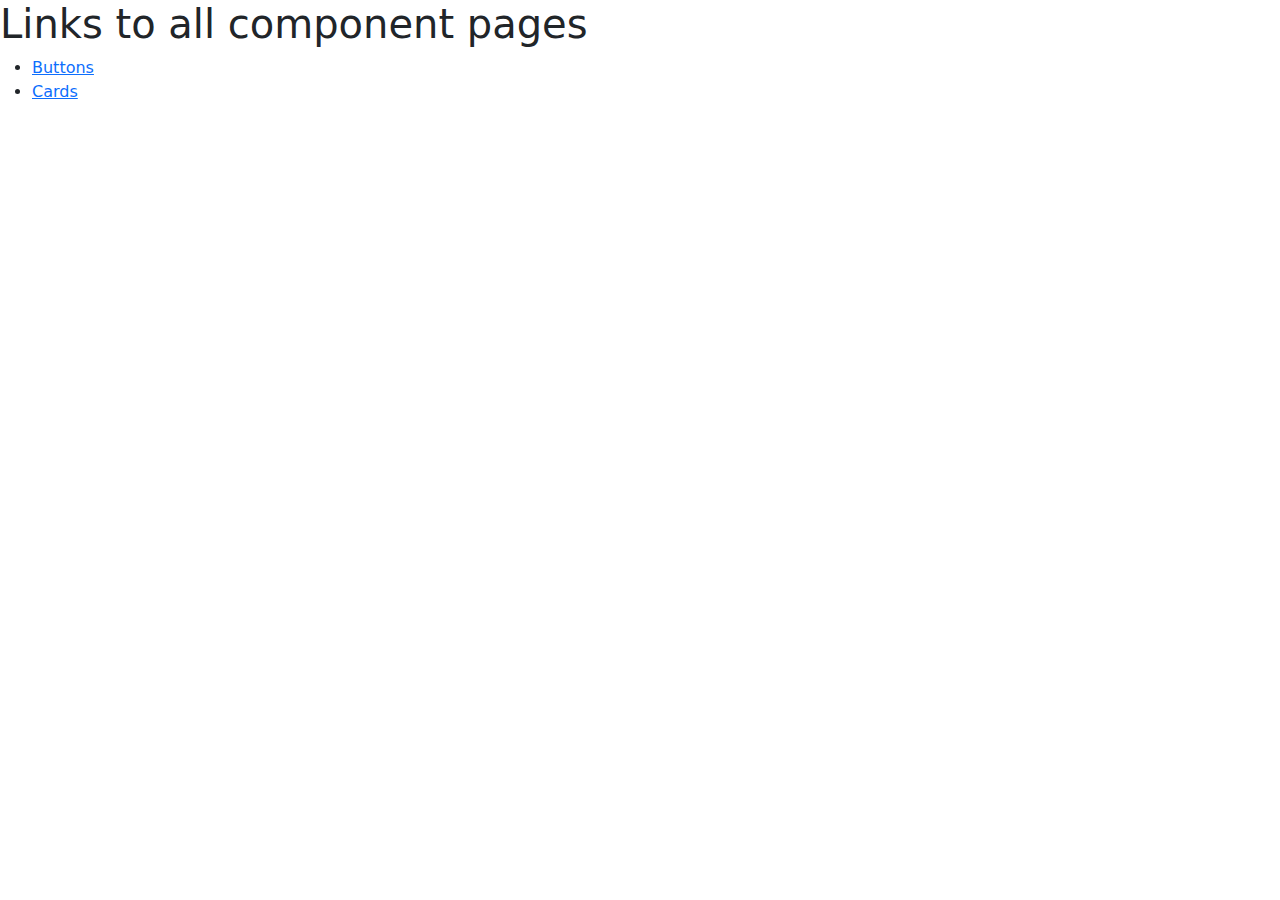
==== index.html @ c58c7f8a "first commit" ====
<!DOCTYPE html>
<html lang="en">

<head>
    <meta charset="utf-8">
    <meta name="viewport" content="width=device-width, initial-scale=1">
    <title>Component link page</title>
    <link href="https://cdn.jsdelivr.net/npm/bootstrap@5.3.3/dist/css/bootstrap.min.css" rel="stylesheet"
        integrity="sha384-QWTKZyjpPEjISv5WaRU9OFeRpok6YctnYmDr5pNlyT2bRjXh0JMhjY6hW+ALEwIH" crossorigin="anonymous">
</head>

<body>

    <h1>Links to all component pages</h1>
    <ul>
        <li>
            <a href="buttons.html" target="_blank">Buttons</a>
        </li>
        <li>
            <a href="cards.html" target="_blank">Cards</a>
        </li>
    </ul>

    <script src="https://cdn.jsdelivr.net/npm/bootstrap@5.3.3/dist/js/bootstrap.bundle.min.js"
        integrity="sha384-YvpcrYf0tY3lHB60NNkmXc5s9fDVZLESaAA55NDzOxhy9GkcIdslK1eN7N6jIeHz"
        crossorigin="anonymous"></script>
</body>

</html>
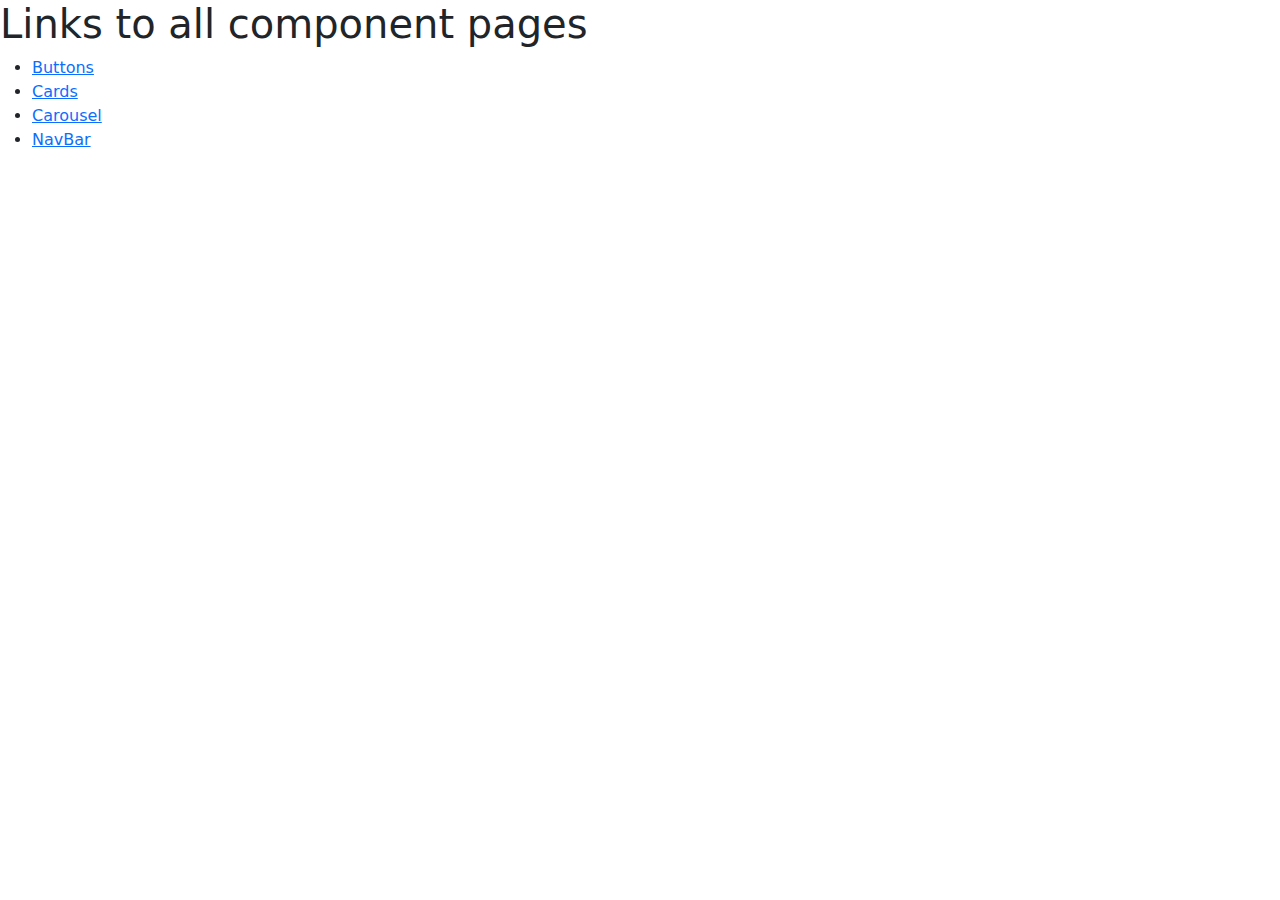
==== commit 8a2a8b7a: "nav" ====
--- a/index.html
+++ b/index.html
@@ -19,6 +19,12 @@
         <li>
             <a href="cards.html" target="_blank">Cards</a>
         </li>
+        <li>
+            <a href="carousel.html" target="_blank">Carousel</a>
+        </li>
+        <li>
+            <a href="navbar.html" target="_blank">NavBar</a>
+        </li>
     </ul>
 
     <script src="https://cdn.jsdelivr.net/npm/bootstrap@5.3.3/dist/js/bootstrap.bundle.min.js"
